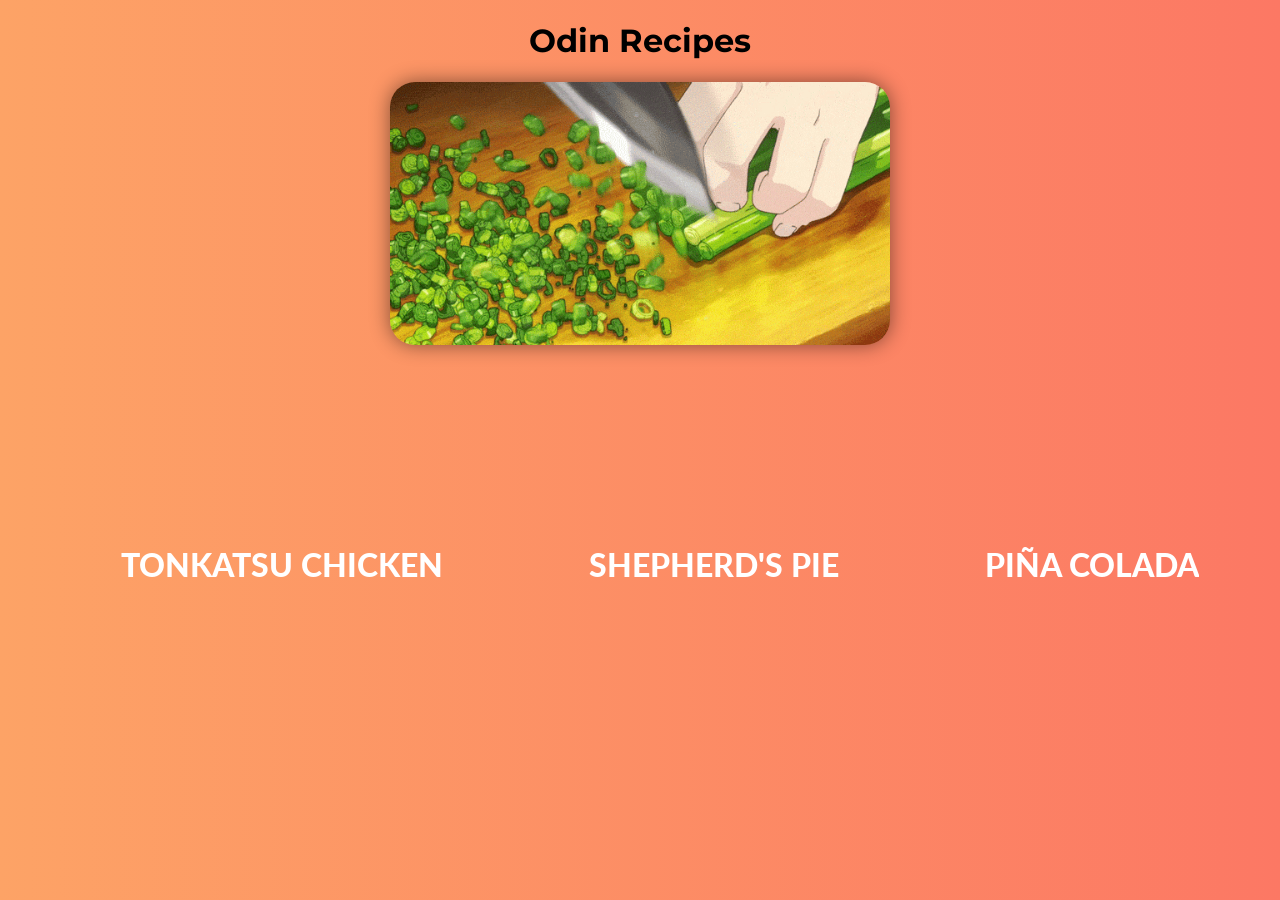
==== index.html @ 295aa789 "tittle and file path change" ====
<!DOCTYPE html>
<html lang="en">
  <head>
    <meta charset="UTF-8" />
    <meta http-equiv="X-UA-Compatible" content="IE=edge" />
    <meta name="viewport" content="width=device-width, initial-scale=1.0" />
    <link rel="stylesheet" href="./style.css" />
    <title>Odin Recipes</title>
    <link rel="preconnect" href="https://fonts.googleapis.com" />
    <link rel="preconnect" href="https://fonts.gstatic.com" crossorigin />
    <link
      href="https://fonts.googleapis.com/css2?family=Lato&display=swap"
      rel="stylesheet"
    />
    <link rel="preconnect" href="https://fonts.googleapis.com" />
    <link rel="preconnect" href="https://fonts.gstatic.com" crossorigin />
    <link
      href="https://fonts.googleapis.com/css2?family=Montserrat:ital,wght@1,800&display=swap"
      rel="stylesheet"
    />
  </head>
  <body>
    <h1 class="main-header">Odin Recipes</h1>
    <img class="main-image" src="images/cooking.gif" alt="tonkatsu chicken" />
    <ul>
      <li>
        <a href="recipes/tonkatsu-chicken.html" target="_blank"
          >Tonkatsu Chicken</a
        >
      </li>
      <li>
        <a href="recipes/shepherds-pie.html" target="_blank">Shepherd's Pie</a>
      </li>
      <li>
        <a href="recipes/pina-colada.html" target="_blank">Piña colada</a>
      </li>
    </ul>
  </body>
</html>
---- style.css ----
body {
  font-family: "Lato", sans-serif;
  background-color: #bad0b8;
  background-image: -webkit-linear-gradient(right, #fc7864, #fda366);
}

img {
  display: block;
  margin: auto;
  margin-bottom: 45px;
  width: 400px;
}

.main-image {
  display: block;
  margin: auto;
  border-radius: 25px;
  width: min(70%, 500px);
  box-shadow: 0px 0px 20px rgb(0 0 0 / 48%);
}

.main-header {
  text-align: center;
  font-family: "Montserrat", sans-serif;
}

ul {
  display: flex;
  justify-content: space-around;
  align-items: center;
  margin-top: 200px;
}

li {
  list-style: none;
}

a {
  text-decoration: none;
  color: #fffdd0;
  font-size: xx-large;
  background-image: -webkit-linear-gradient(left, #fff 50%, #cf1b24 50%);
  background-image: linear-gradient(to right, #fff 50%, #cf1b24 50%);
  background-position: 0;
  background-size: 200%;
  -webkit-transition: all 0.4s;
  transition: all 0.4s;
  background-clip: text;
  -webkit-background-clip: text;
  -webkit-text-fill-color: transparent;
  font-weight: 900;
  text-transform: uppercase;
}

a:hover {
  background-position: -100%;
}
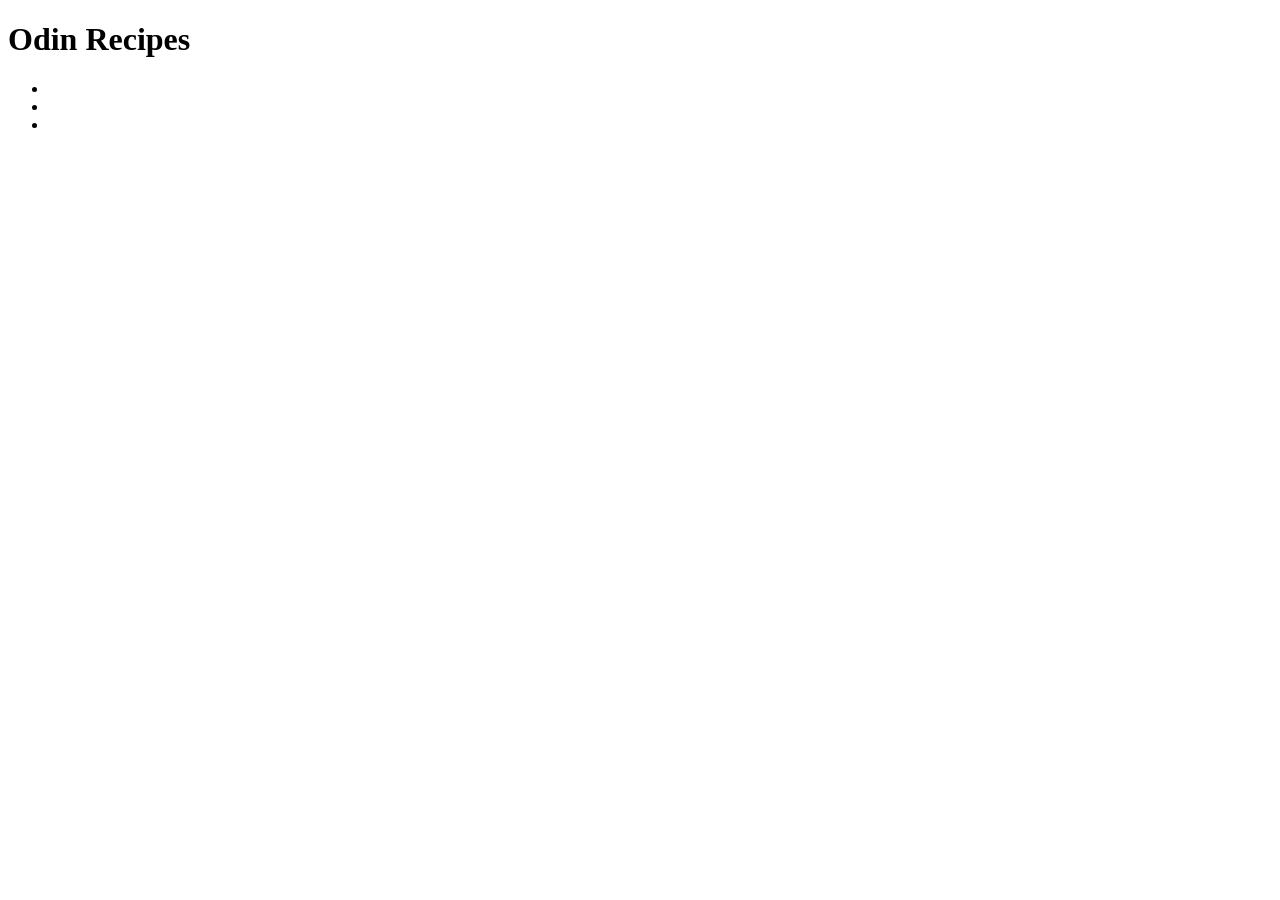
==== commit 86721fa3: "Second commit" ====
--- a/index.html
+++ b/index.html
@@ -1,39 +1,16 @@
 <!DOCTYPE html>
 <html lang="en">
-  <head>
-    <meta charset="UTF-8" />
-    <meta http-equiv="X-UA-Compatible" content="IE=edge" />
-    <meta name="viewport" content="width=device-width, initial-scale=1.0" />
-    <link rel="stylesheet" href="./style.css" />
-    <title>Odin Recipes</title>
-    <link rel="preconnect" href="https://fonts.googleapis.com" />
-    <link rel="preconnect" href="https://fonts.gstatic.com" crossorigin />
-    <link
-      href="https://fonts.googleapis.com/css2?family=Lato&display=swap"
-      rel="stylesheet"
-    />
-    <link rel="preconnect" href="https://fonts.googleapis.com" />
-    <link rel="preconnect" href="https://fonts.gstatic.com" crossorigin />
-    <link
-      href="https://fonts.googleapis.com/css2?family=Montserrat:ital,wght@1,800&display=swap"
-      rel="stylesheet"
-    />
-  </head>
-  <body>
-    <h1 class="main-header">Odin Recipes</h1>
-    <img class="main-image" src="images/cooking.gif" alt="tonkatsu chicken" />
+<head>
+    <meta charset="UTF-8">
+    <meta name="viewport" content="width=device-width, initial-scale=1.0">
+    <title>Document</title>
+</head>
+<body>
+    <h1>Odin Recipes</h1>
     <ul>
-      <li>
-        <a href="recipes/tonkatsu-chicken.html" target="_blank"
-          >Tonkatsu Chicken</a
-        >
-      </li>
-      <li>
-        <a href="recipes/shepherds-pie.html" target="_blank">Shepherd's Pie</a>
-      </li>
-      <li>
-        <a href="recipes/pina-colada.html" target="_blank">Piña colada</a>
-      </li>
+        <li><a href="/recipes/friedtofu.html"></a></li>
+        <li><a href="/recipes/chickenkatsu.html"></a></li>
+        <li><a href="/recipes/ramen.html"></a></li>
     </ul>
-  </body>
-</html>
+</body>
+</html>
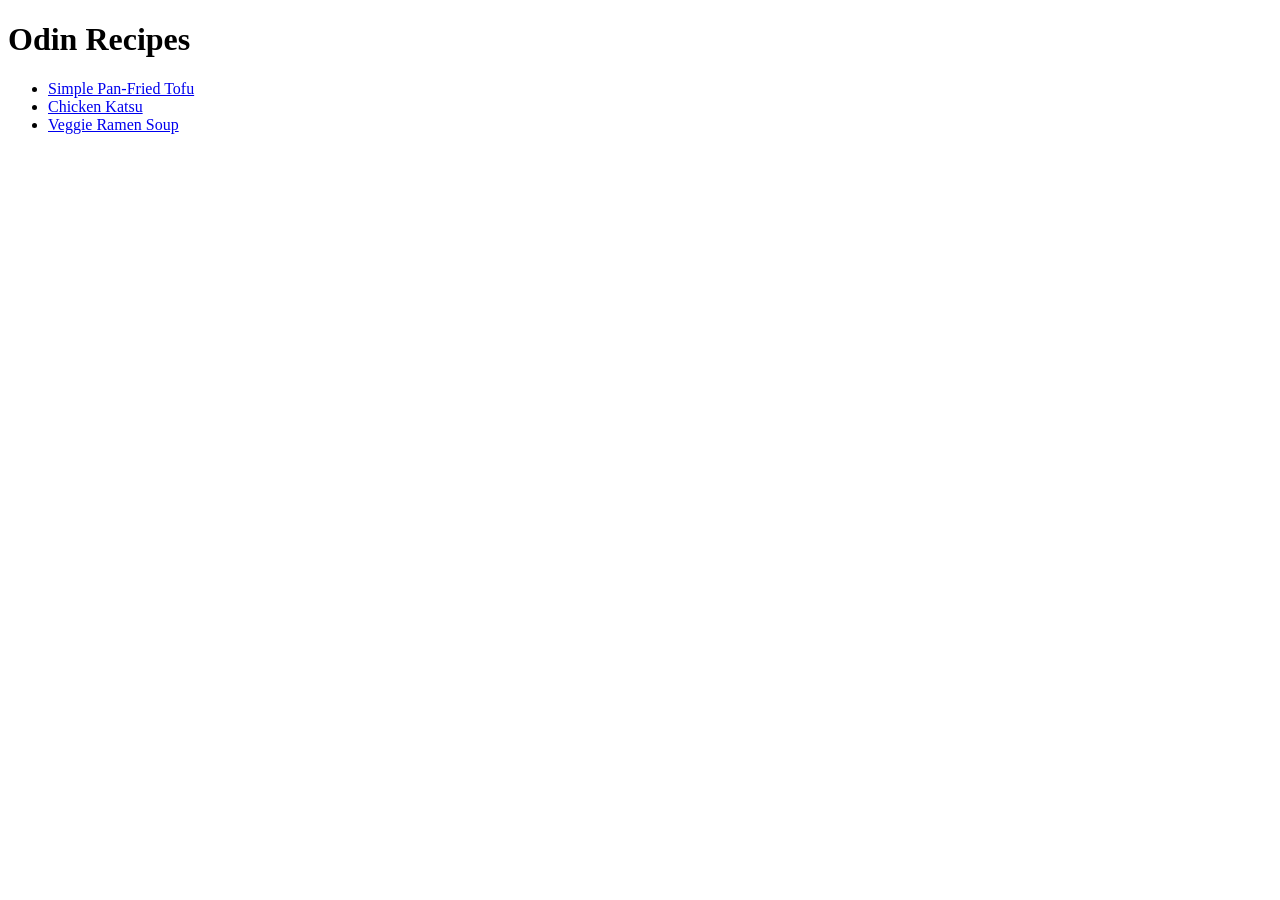
==== commit 80c883d3: "Added names to the links" ====
--- a/index.html
+++ b/index.html
@@ -8,9 +8,9 @@
 <body>
     <h1>Odin Recipes</h1>
     <ul>
-        <li><a href="/recipes/friedtofu.html"></a></li>
-        <li><a href="/recipes/chickenkatsu.html"></a></li>
-        <li><a href="/recipes/ramen.html"></a></li>
+        <li><a href="/recipes/friedtofu.html">Simple Pan-Fried Tofu</a></li>
+        <li><a href="/recipes/chickenkatsu.html">Chicken Katsu</a></li>
+        <li><a href="/recipes/ramen.html">Veggie Ramen Soup</a></li>
     </ul>
 </body>
 </html>
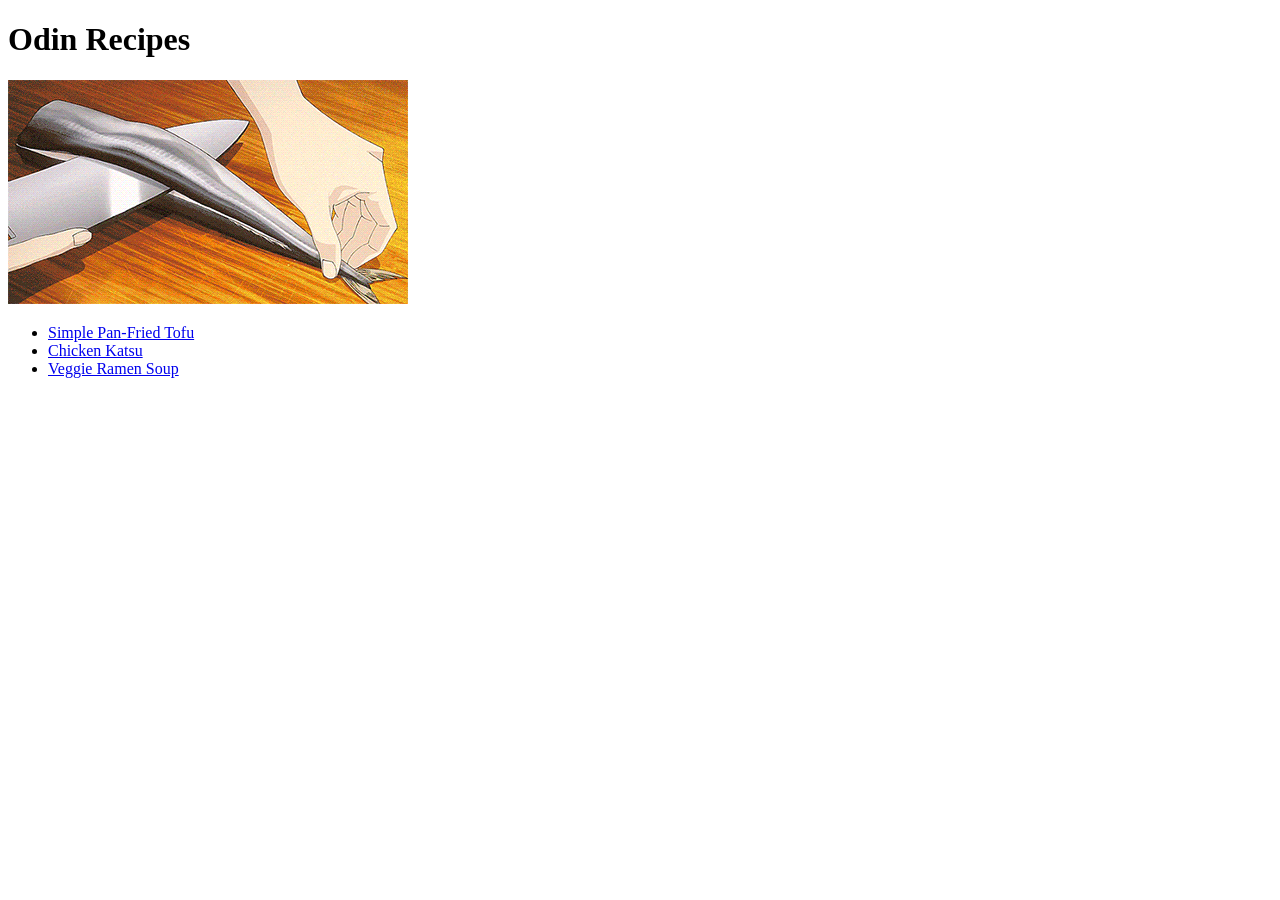
==== commit c7272e20: "Added new image" ====
--- a/index.html
+++ b/index.html
@@ -7,10 +7,11 @@
 </head>
 <body>
     <h1>Odin Recipes</h1>
+    <img src="/images/odin-recipes.gif" alt="Gif">
     <ul>
-        <li><a href="/recipes/friedtofu.html">Simple Pan-Fried Tofu</a></li>
-        <li><a href="/recipes/chickenkatsu.html">Chicken Katsu</a></li>
-        <li><a href="/recipes/ramen.html">Veggie Ramen Soup</a></li>
+        <li><a href="recipes/friedtofu.html">Simple Pan-Fried Tofu</a></li>
+        <li><a href="recipes/chickenkatsu.html">Chicken Katsu</a></li>
+        <li><a href="recipes/ramen.html">Veggie Ramen Soup</a></li>
     </ul>
 </body>
 </html>
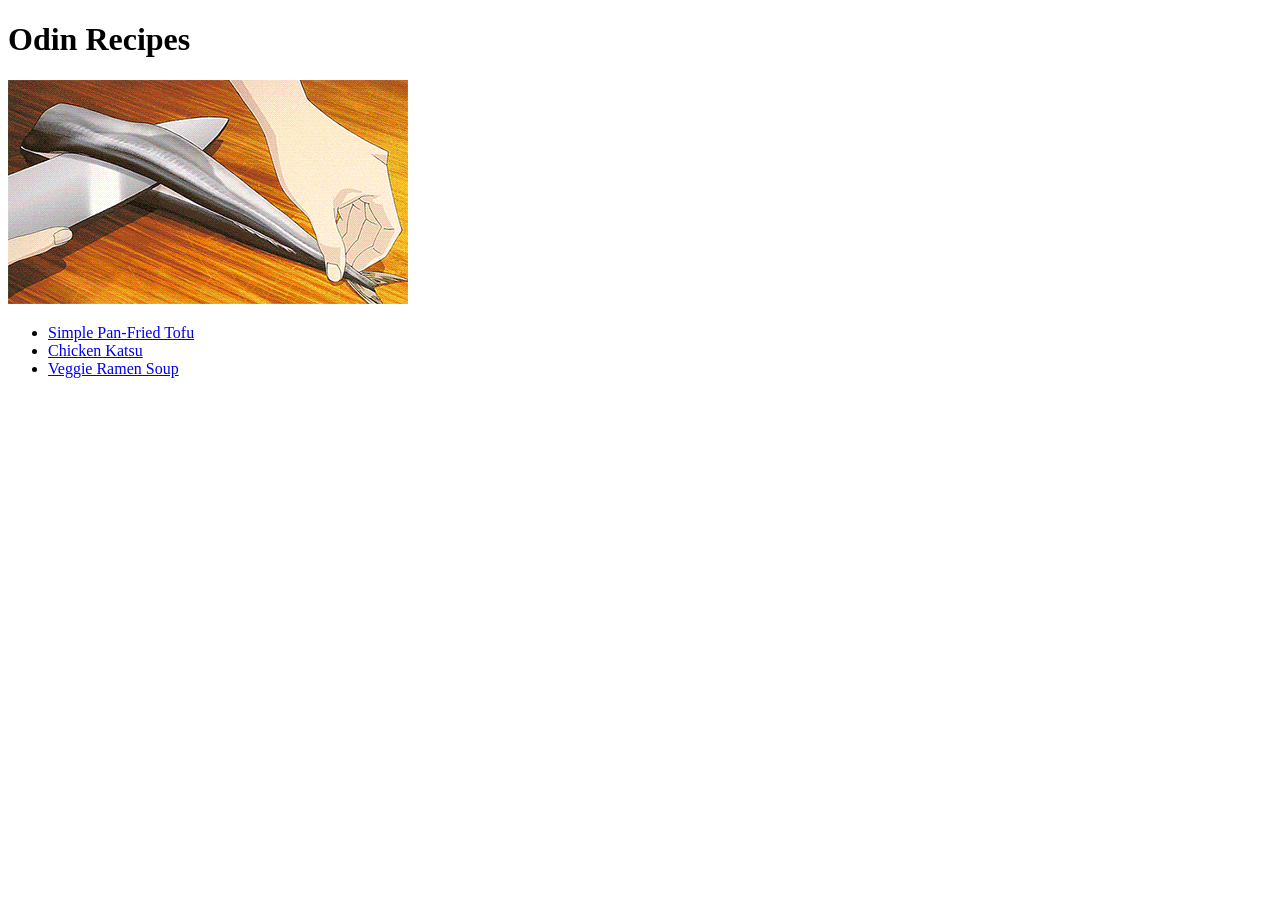
==== commit a20bcae0: "Fixed main image not showing up" ====
--- a/index.html
+++ b/index.html
@@ -7,7 +7,7 @@
 </head>
 <body>
     <h1>Odin Recipes</h1>
-    <img src="/images/odin-recipes.gif" alt="Gif">
+    <img src="../images/odin-recipes.gif" alt="Gif">
     <ul>
         <li><a href="recipes/friedtofu.html">Simple Pan-Fried Tofu</a></li>
         <li><a href="recipes/chickenkatsu.html">Chicken Katsu</a></li>
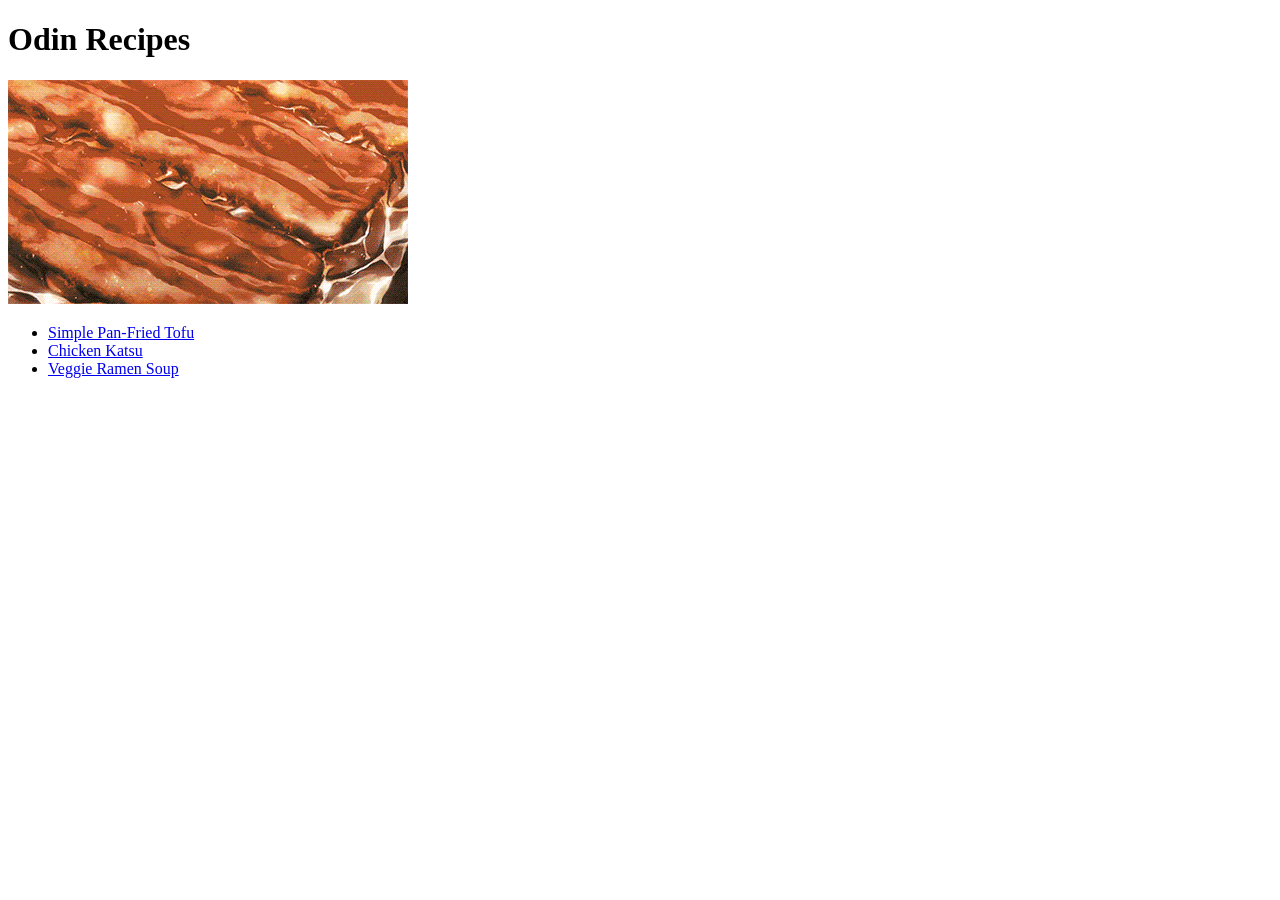
==== commit 4fbebf59: "Trying to fix image not showing up on the page" ====
--- a/index.html
+++ b/index.html
@@ -7,7 +7,7 @@
 </head>
 <body>
     <h1>Odin Recipes</h1>
-    <img src="../images/odin-recipes.gif" alt="Gif">
+    <img src="./images/odin-recipes.gif" alt="Gif">
     <ul>
         <li><a href="recipes/friedtofu.html">Simple Pan-Fried Tofu</a></li>
         <li><a href="recipes/chickenkatsu.html">Chicken Katsu</a></li>
